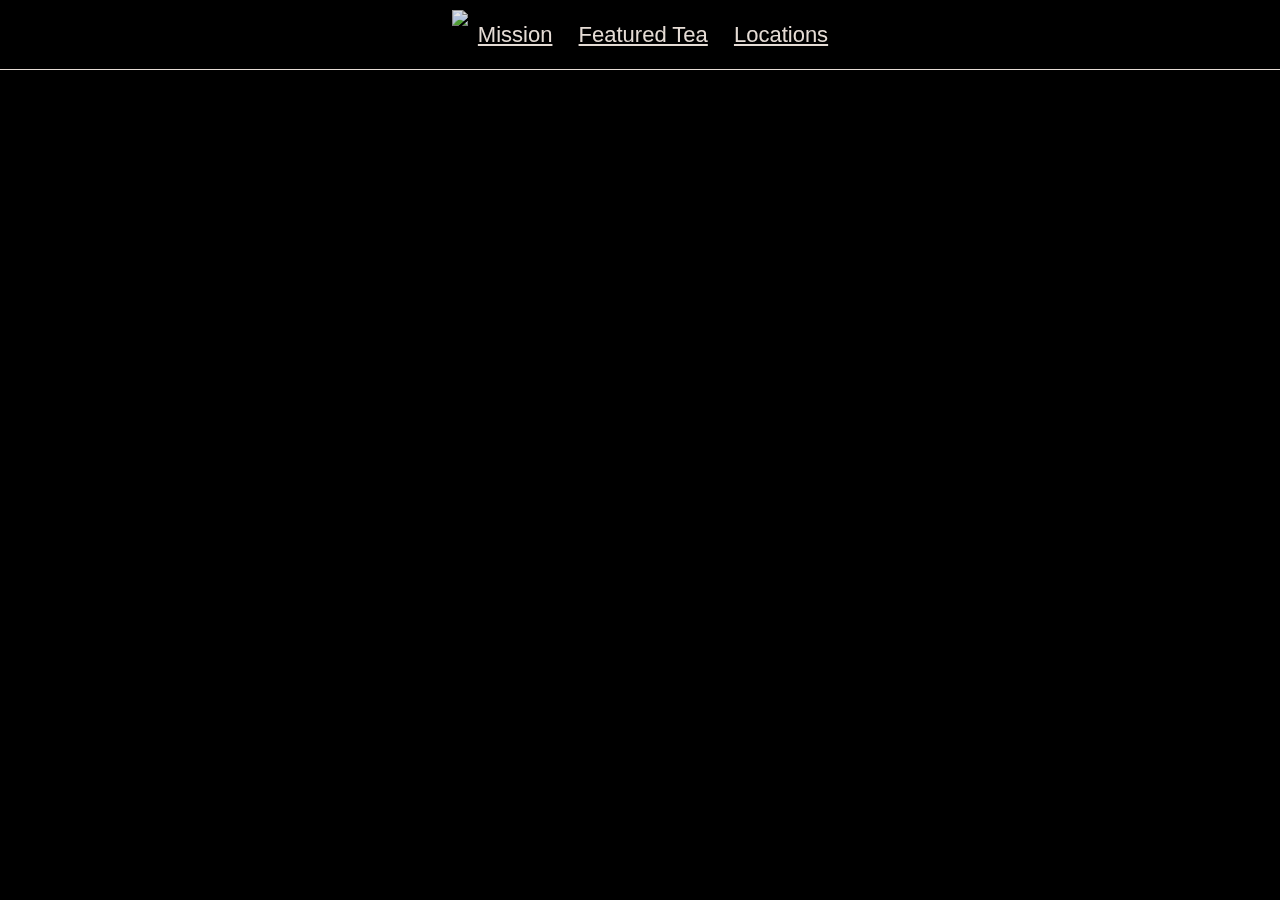
==== index.html @ afd39d70 "files and header almost done." ====
<!DOCTYPE html>
<html>
  <head>
    <meta charset="utf-8">
    <title>Tea Cozy</title>
    <link href="./resources/css/style.css" type="text/css" rel="stylesheet">
  </head>
  <body>


                            <!-- header -->

    <header class="flex-container">
      <img class="logo" src="C:\Users\cactu\Projects\teacozy\resources\images\img-tea-cozy-logo.png">
      <nav>
        <span>
          <a href="#mission" > Mission</a>
        </span>
        <span>
          <a href="#featured"> Featured Tea</a>
        </span>
        <span>
          <a href="#locations"> Locations</a>
        </span>
      </nav>
    </header>

                              <!-- content-->

    <div>


    </div>




                            <!-- footer-->
    <footer>
      <div>
      </div>
    </footer>


  </body>
</html>
---- resources/css/style.css ----
body {
  font-family: helvetica;
  font-size: 22px;
  color: seashell;
  background-color: black;
  opacity: 0.9;
  text-align: center;
  margin: 0;
}

header {
  display: inline-flex;
  width: 100%;
  z-index: 1;
  position: fixed;
  height: 69px;
  border-bottom: 1px solid seashell;
  align-items: center;

}

.flex-container {
  display: flex;
  justify-content: center;
  text-wrap: wrap;
}

nav {
  display: block;
  text-align: right;

}

header .logo {
  padding-left: 10px;
  height: 50px;

}

nav span {
  display: inline-block;
  padding: 20px 10px;
}

a {
  color: seashell;

}
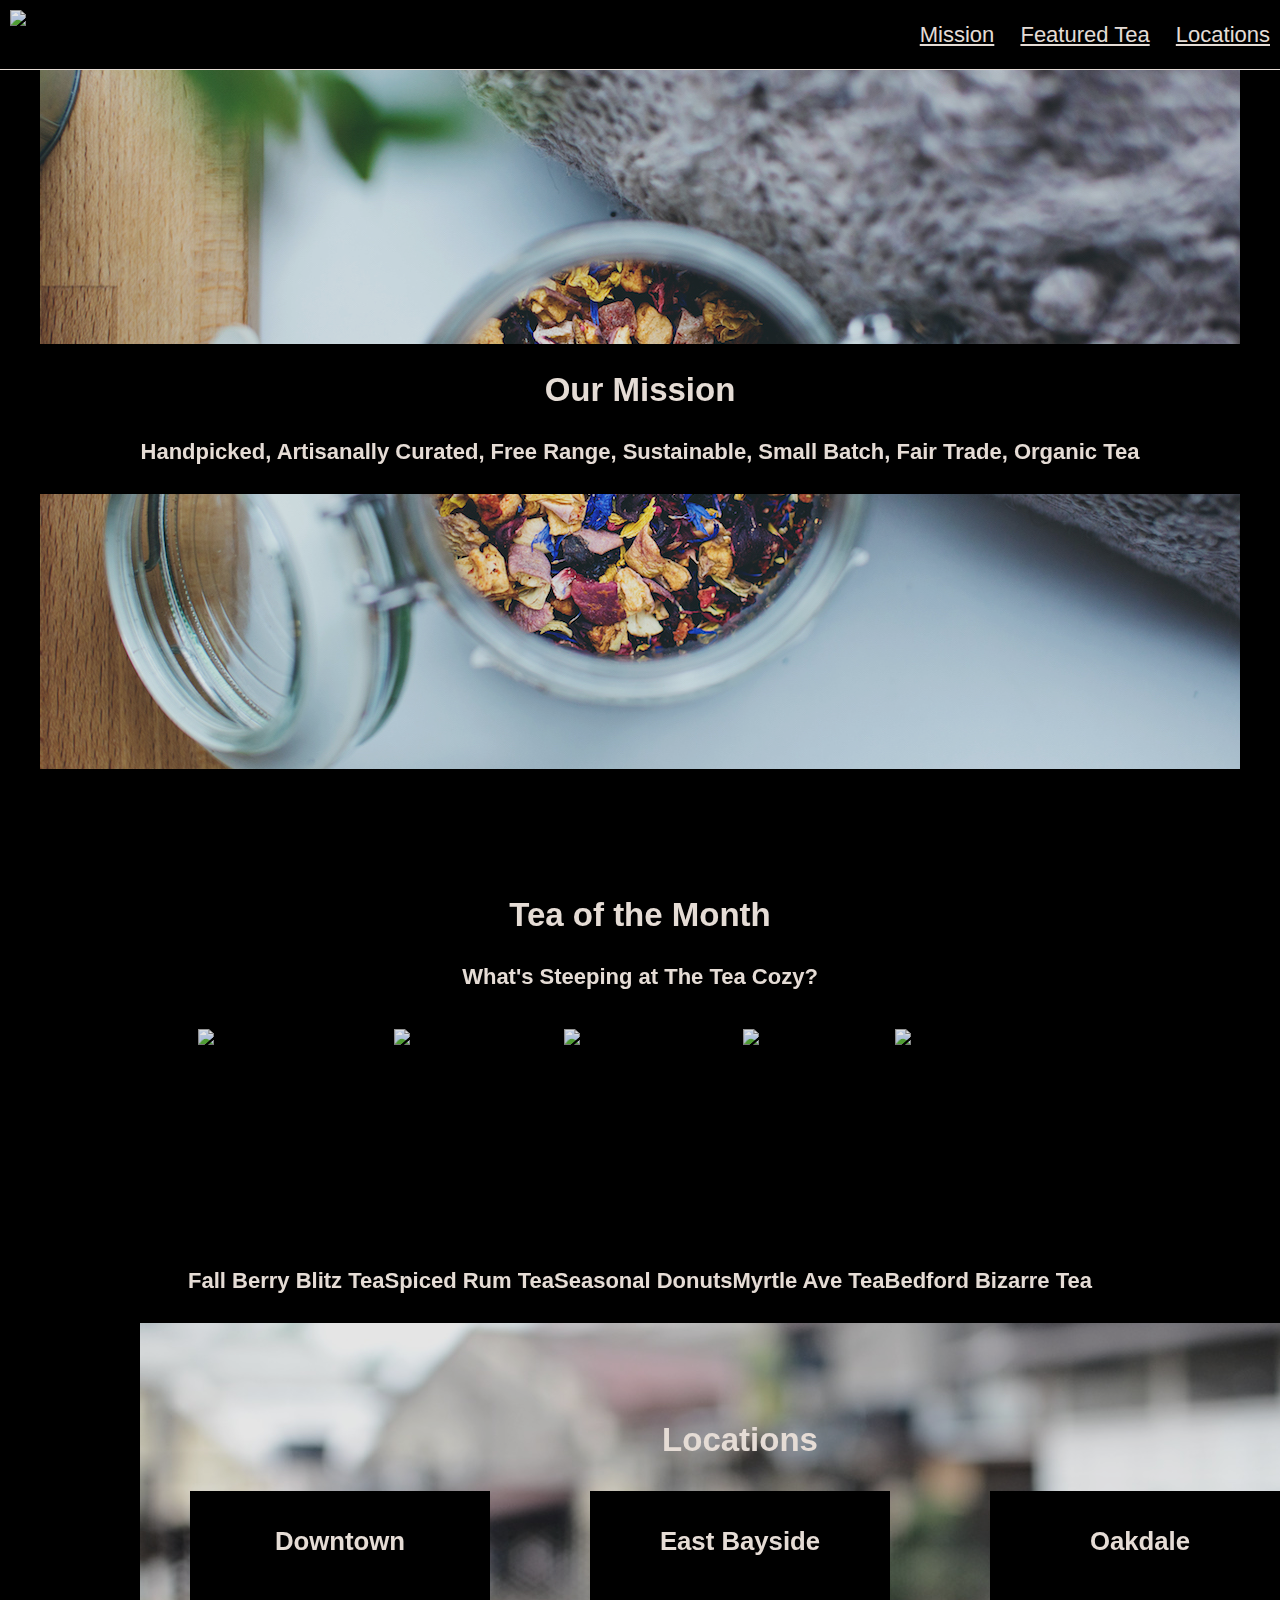
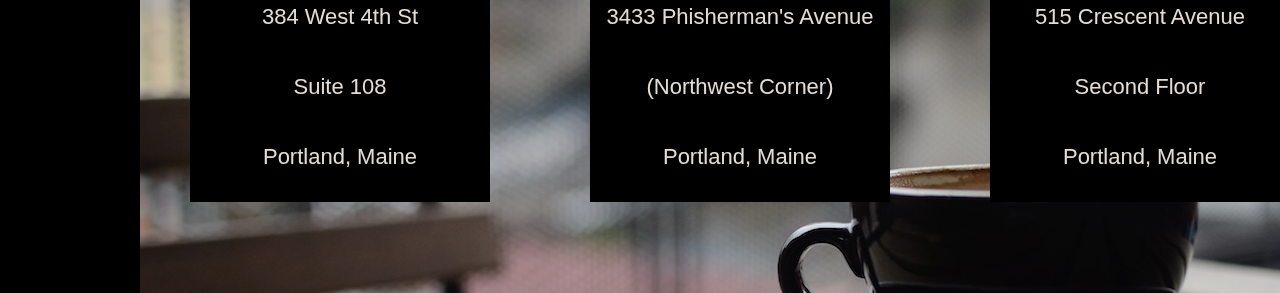
==== commit 468db714: "completed 3 of 4 sections. location section not straight." ====
--- a/index.html
+++ b/index.html
@@ -26,21 +26,110 @@
     </header>
 
                               <!-- content-->
-
-    <div>
+<div class="main">
 
 
+    <div id="mission" class="flex-container">
+      <div class="content">
+        <h2>Our Mission</h2>
+          <h4>Handpicked, Artisanally Curated, Free Range, Sustainable, Small Batch, Fair Trade, Organic Tea</h4>
+      </div>
     </div>
 
 
 
 
-                            <!-- footer-->
+
+    <div id="featured">
+      <div>
+        <h2>Tea of the Month</h2>
+        <h4>What's Steeping at The Tea Cozy?</h4>
+      </div>
+
+    <div class="flex-container items">
+
+      <div class="teas">
+        <img src="C:\Users\cactu\Projects\teacozy\resources\images\img-berryblitz.jpg">
+        <h4>Fall Berry Blitz Tea</h4>
+      </div>
+
+
+      <div class="teas">
+        <img src="C:\Users\cactu\Projects\teacozy\resources\images\img-spiced-rum.jpg">
+        <h4>Spiced Rum Tea</h4>
+      </div>
+
+
+
+      <div class="teas">
+        <img src="C:\Users\cactu\Projects\teacozy\resources\images\img-donut.jpg">
+        <h4>Seasonal Donuts</h4>
+      </div>
+
+
+
+      <div class="teas">
+        <img src="C:\Users\cactu\Projects\teacozy\resources\images\img-myrtle-ave.jpg">
+        <h4>Myrtle Ave Tea</h4>
+      </div>
+
+
+
+      <div class="teas">
+        <img src="C:\Users\cactu\Projects\teacozy\resources\images\img-bedford-bizarre.jpg">
+        <h4>Bedford Bizarre Tea</h4>
+      </div>
+
+</div>
+
+
+
+
+
+<div id="locations">
+    <h2>Locations</h2>
+
+
+  <div class="flex-container locations">
+
+
+      <div class="location">
+          <h3>Downtown</h3>
+          <p>384 West 4th St</p>
+          <p>Suite 108</p>
+          <p>Portland, Maine</p>
+      </div>
+
+
+      <div class="location">
+        <h3>East Bayside</h3>
+        <p>3433 Phisherman's Avenue</p>
+        <p>(Northwest Corner)</p>
+        <p>Portland, Maine</p>
+      </div>
+
+
+      <div class="location">
+        <h3>Oakdale</h3>
+        <p>515 Crescent Avenue</p>
+        <p>Second Floor</p>
+        <p>Portland, Maine</p>
+      </div>
+
+    </div>
+</div>
+
+
+                            <!-- footer
     <footer>
       <div>
+        The Tea Cozy
+contact@theteacozy.com
+917-555-8904
+copyright The Tea Cozy 2017
       </div>
     </footer>
-
+-->
 
   </body>
 </html>
--- a/resources/css/style.css
+++ b/resources/css/style.css
@@ -6,6 +6,7 @@
   opacity: 0.9;
   text-align: center;
   margin: 0;
+
 }
 
 header {
@@ -16,17 +17,18 @@
   height: 69px;
   border-bottom: 1px solid seashell;
   align-items: center;
+  background-color: black;
 
 }
 
 .flex-container {
   display: flex;
-  justify-content: center;
-  text-wrap: wrap;
+  justify-content: space-around;
+  flex-wrap: wrap;
 }
 
 nav {
-  display: block;
+  flex-grow: 1;
   text-align: right;
 
 }
@@ -46,3 +48,86 @@
   color: seashell;
 
 }
+
+.main {
+  width: 1200px;
+  margin: auto;
+  padding-top: 69px;
+
+}
+div.main {
+  display: block;
+}
+
+div.content {
+  margin: auto;
+  background-color: black;
+  width: 100%;
+}
+
+
+
+ div#mission.flex-container {
+  height: 700px;
+  background-image: url("../images/img-mission-background.jpg");
+  display: flex;
+  justify-content: center;
+  flex-wrap: wrap;
+
+}
+
+#mission .content {
+  background-color: black;
+  width: 100%;
+
+}
+
+div.flex-container.items  {
+  display: flex;
+justify-content:  center;
+  flex-wrap: wrap;
+}
+
+
+div #featured {
+  width: 1000px;
+  height: 700px;
+  display: block;
+  padding: 100px;
+}
+
+
+.items img {
+  height: 200px;
+  display: block;
+  padding: 10px;
+}
+
+
+div#locations {
+  background-image: url("../images/img-locations-background.jpg");
+  height: 500px;
+  width: 1200px;
+padding-top: 70px;
+}
+
+div.location {
+  opacity: 1.0;
+  padding: 10px;
+  margin: 5px 20px;
+  background-color: black;
+  display: flex;
+  flex-direction: column;
+  justify-content: center;
+  flex-basis: 280px;
+
+
+}
+
+div.#locations .flex-container.locations{
+  display: flex;
+  justify-content: center;
+  flex-wrap: wrap;
+  width: 1100px;
+
+}
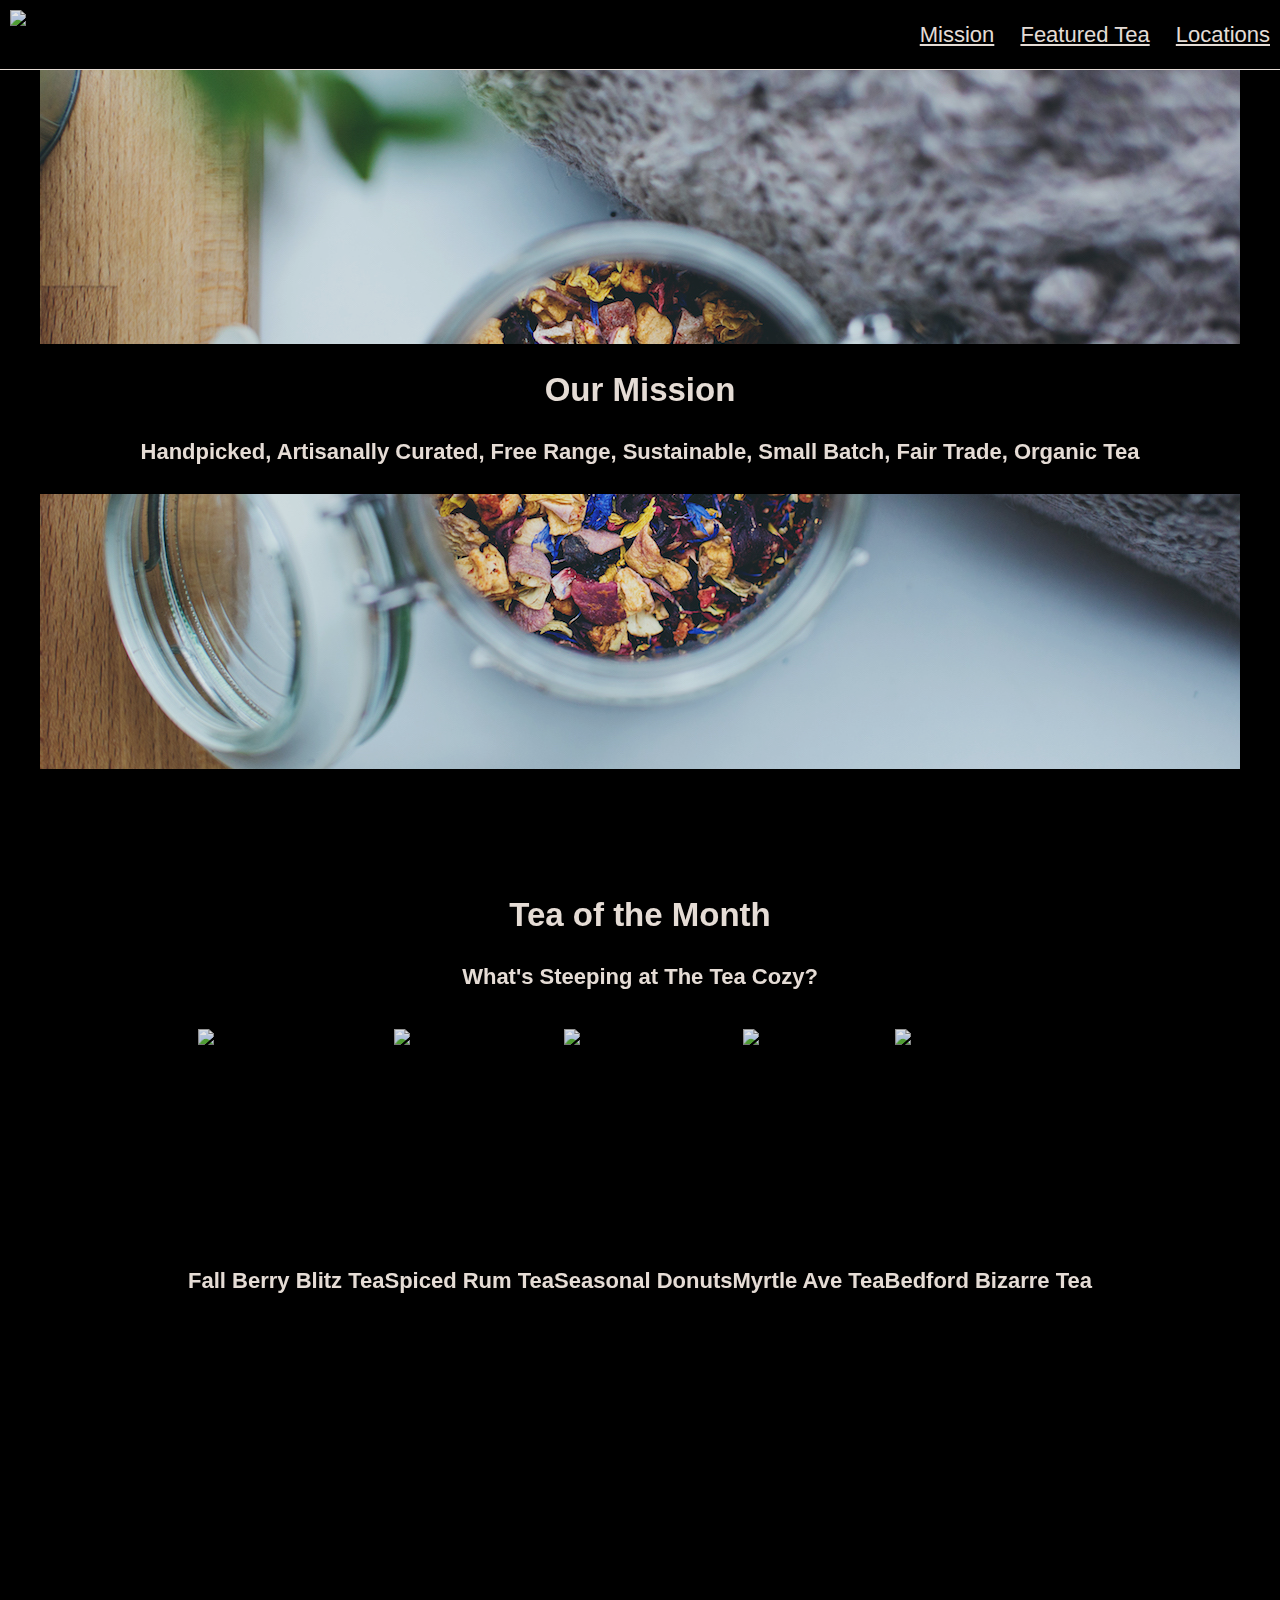
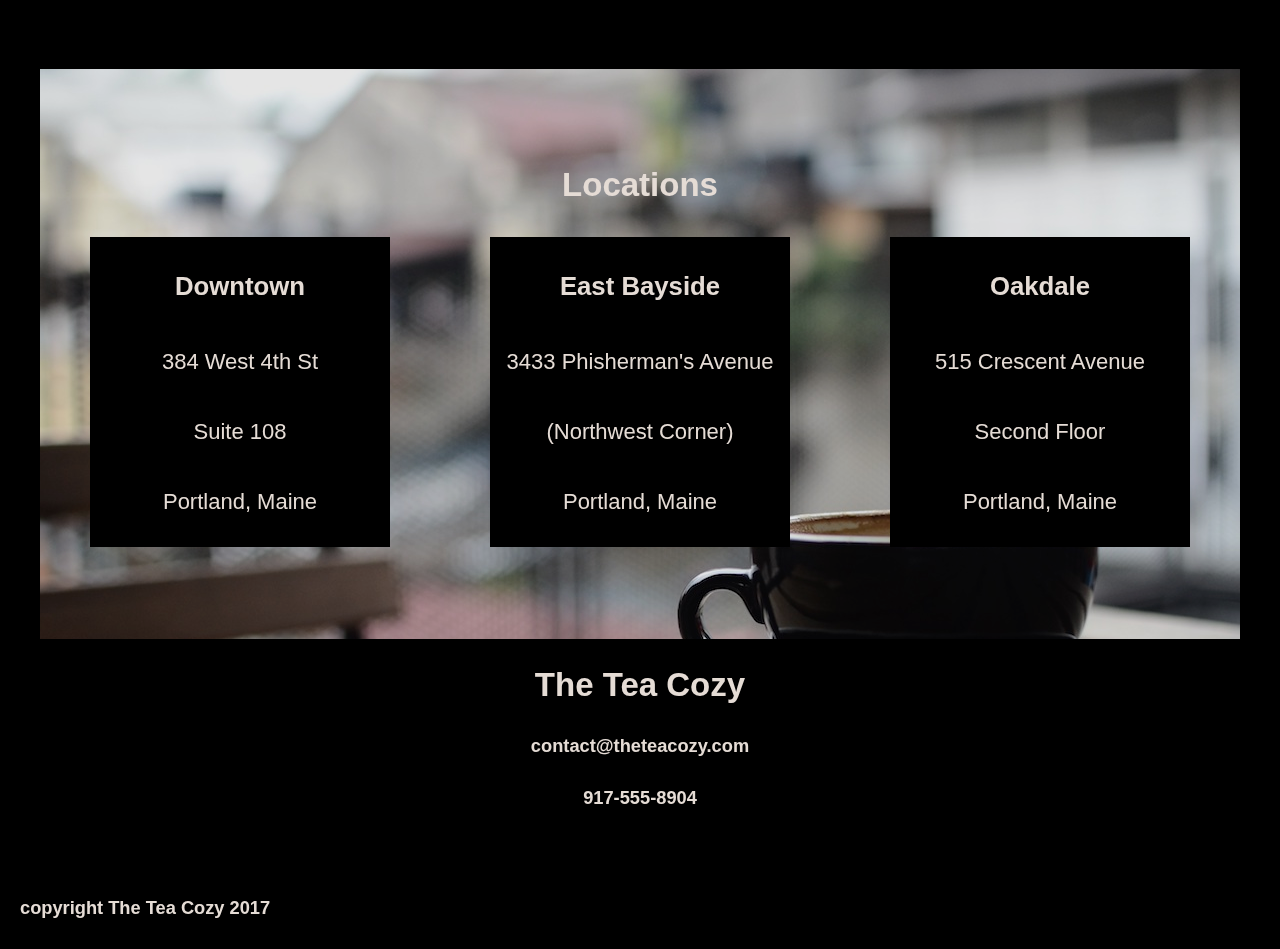
==== commit 7c565a3d: "final version - not as tidy as I would like code wise." ====
--- a/index.html
+++ b/index.html
@@ -35,8 +35,6 @@
           <h4>Handpicked, Artisanally Curated, Free Range, Sustainable, Small Batch, Fair Trade, Organic Tea</h4>
       </div>
     </div>
-
-
 
 
 
@@ -80,18 +78,17 @@
         <h4>Bedford Bizarre Tea</h4>
       </div>
 
-</div>
+    </div>
+  </div>
 
 
-
+<!-- locations -->
 
 
 <div id="locations">
     <h2>Locations</h2>
 
-
   <div class="flex-container locations">
-
 
       <div class="location">
           <h3>Downtown</h3>
@@ -100,14 +97,12 @@
           <p>Portland, Maine</p>
       </div>
 
-
       <div class="location">
         <h3>East Bayside</h3>
         <p>3433 Phisherman's Avenue</p>
         <p>(Northwest Corner)</p>
         <p>Portland, Maine</p>
       </div>
-
 
       <div class="location">
         <h3>Oakdale</h3>
@@ -116,20 +111,25 @@
         <p>Portland, Maine</p>
       </div>
 
-    </div>
+  </div>
+</div>
+
+<div id="contact">
+  <h2>The Tea Cozy</h2>
+  <h5>contact@theteacozy.com</h5>
+  <h5>917-555-8904</h5>
 </div>
 
 
-                            <!-- footer
-    <footer>
-      <div>
-        The Tea Cozy
-contact@theteacozy.com
-917-555-8904
-copyright The Tea Cozy 2017
-      </div>
+</div>
+
+
+
+      <footer>
+        <h5>copyright The Tea Cozy 2017</h5>
+
     </footer>
--->
+
 
   </body>
 </html>
--- a/resources/css/style.css
+++ b/resources/css/style.css
@@ -131,3 +131,12 @@
   width: 1100px;
 
 }
+
+div#contact {
+  height: 200px;
+}
+
+footer {
+  text-align: left;
+  padding-left: 20px;
+}
